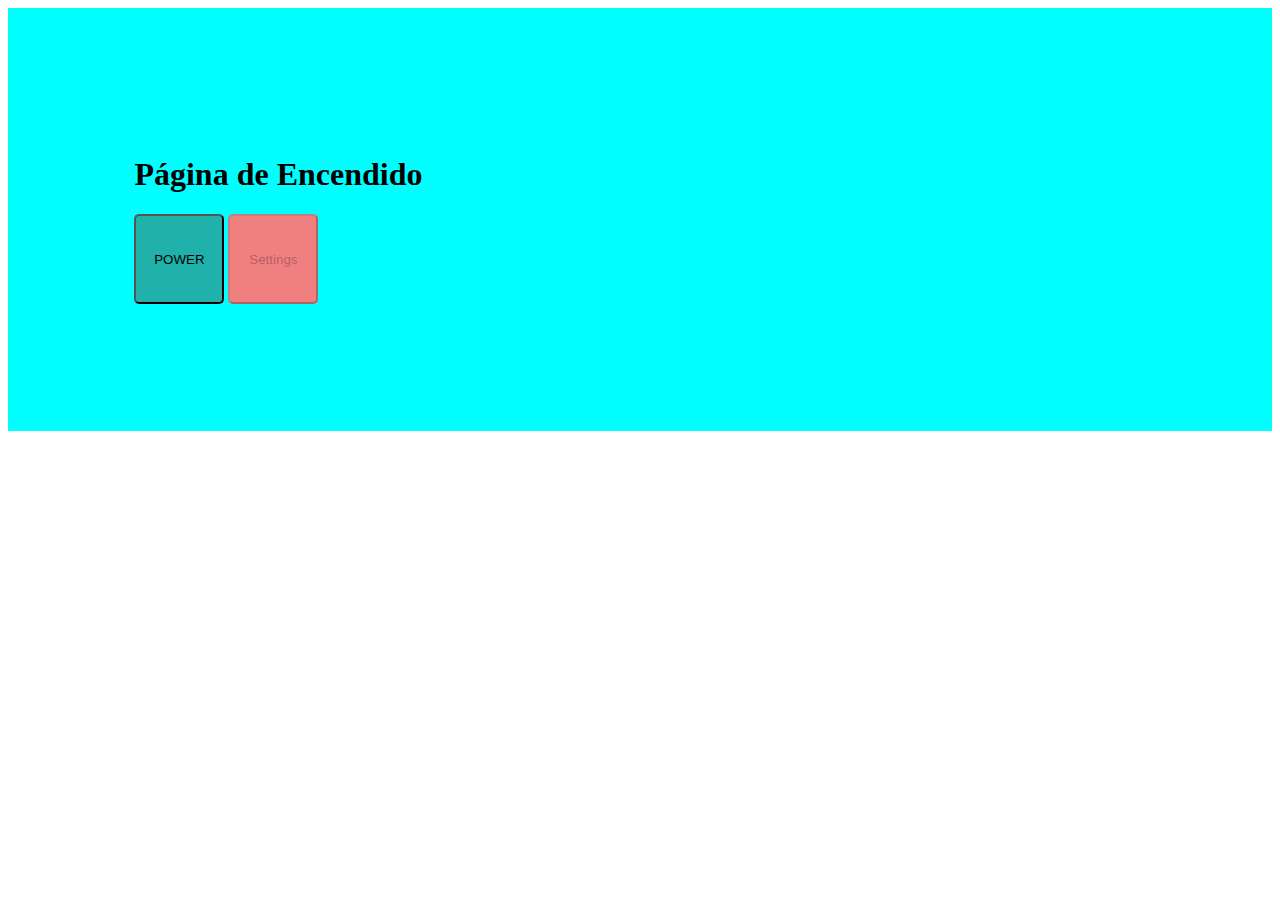
==== src/index.html @ d3f6be43 "first commit" ====
<!DOCTYPE html>
<html lang="es">
<head>
    <meta charset="UTF-8">
    <meta name="viewport" content="width=device-width, initial-scale=1.0">
    <!-- Include the AngularJS library -->
        <!-- <script src="//ajax.googleapis.com/ajax/libs/angularjs/1.3.5/angular.min.js"></script> -->
        <script src="app/lib/angular.min.js"></script>
    <!-- Include the AngularJS routing library -->
    <!-- <script src="https://code.angularjs.org/1.2.28/angular-route.min.js"></script> -->
    <script src="app/lib/angular_route.min.js"></script>
    <script src="app/app.js"></script>   
    <!-- Controllers -->
    <script src="app/pages/power/PowerController.js"></script>
    <script src="app/pages/settings/SettingsController.js"></script>
    <!-- Servicios -->
    <script src="app/services/ComputerService.js"></script>
    <script src="app/services/RequestService.js"></script>
    <script src="app/services/ValuesDefaultServices.js"></script>
    <link rel="stylesheet" href="global.css">
    <title>PC</title>
</head>
<body ng-app="myApp">
   <div class="main_container">
       <!-- Modules -->
   <div ng-view></div>
   </div>
</body>
</html>
---- src/global.css ----
.main_container{
    background-color: aqua;
    padding: 10%;
}
button {
    width: 10vh;
    height: 10vh;
    border-radius: 5px;
}
.button_back {
    background-color: wheat;
}
.power_button {
    background-color: lightseagreen;        
}
.settings_button {
    background-color: lightcoral;
}
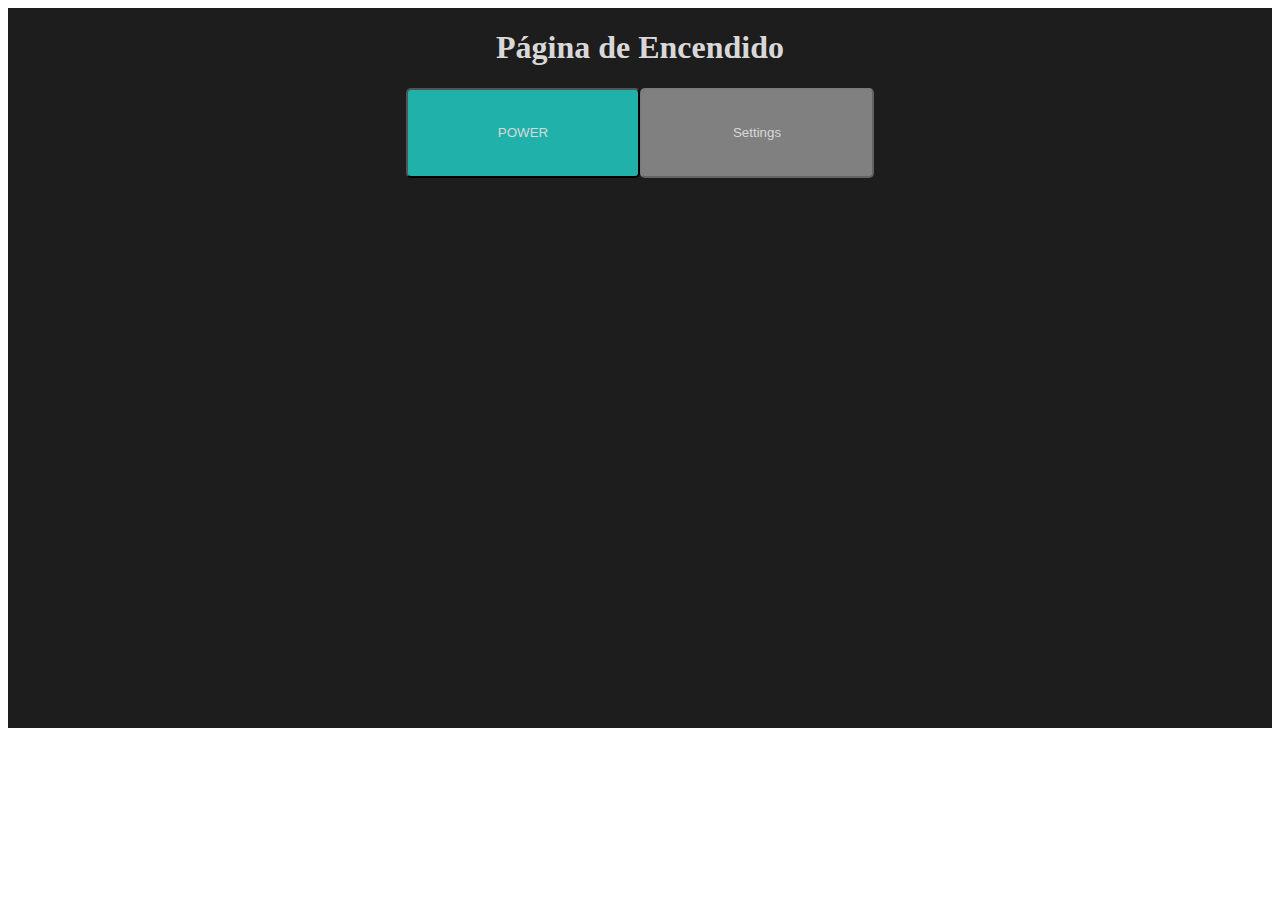
==== commit 92c077c5: "styles" ====
--- a/src/index.html
+++ b/src/index.html
@@ -4,10 +4,8 @@
     <meta charset="UTF-8">
     <meta name="viewport" content="width=device-width, initial-scale=1.0">
     <!-- Include the AngularJS library -->
-        <!-- <script src="//ajax.googleapis.com/ajax/libs/angularjs/1.3.5/angular.min.js"></script> -->
         <script src="app/lib/angular.min.js"></script>
     <!-- Include the AngularJS routing library -->
-    <!-- <script src="https://code.angularjs.org/1.2.28/angular-route.min.js"></script> -->
     <script src="app/lib/angular_route.min.js"></script>
     <script src="app/app.js"></script>   
     <!-- Controllers -->
@@ -21,9 +19,9 @@
     <title>PC</title>
 </head>
 <body ng-app="myApp">
-   <div class="main_container">
+   <div >
        <!-- Modules -->
-   <div ng-view></div>
+   <div ng-view class="main_container"></div>
    </div>
 </body>
 </html>--- a/src/global.css
+++ b/src/global.css
@@ -1,6 +1,22 @@
+* {
+    color: rgb(216, 216, 216);
+}
 .main_container{
-    background-color: aqua;
-    padding: 10%;
+    display: flex;
+    background-color: rgb(29, 29, 29);
+    height: 80vh;    
+    flex-direction: column;
+    justify-content: flex-start;
+    align-items: center;
+}
+.container_power{
+    display: flex;
+    justify-content: center;
+    flex-wrap: wrap;
+} 
+.title_power{
+    justify-self: flex-end;
+    
 }
 button {
     width: 10vh;
@@ -8,11 +24,27 @@
     border-radius: 5px;
 }
 .button_back {
-    background-color: wheat;
+    background-color: purple;
 }
 .power_button {
+    flex: 1 0 50%;
     background-color: lightseagreen;        
 }
 .settings_button {
+    flex: 1 0 50%;
+    background-color: grey;
+}
+
+.info_power {
+    background-color: tomato;
+}
+.container_settings {
+    display: flex;
+    justify-content: center;
+    flex-wrap: wrap;
+    flex-direction: column;
+}
+.mystyle{
+    flex: 1 0 50%;
     background-color: lightcoral;
 }